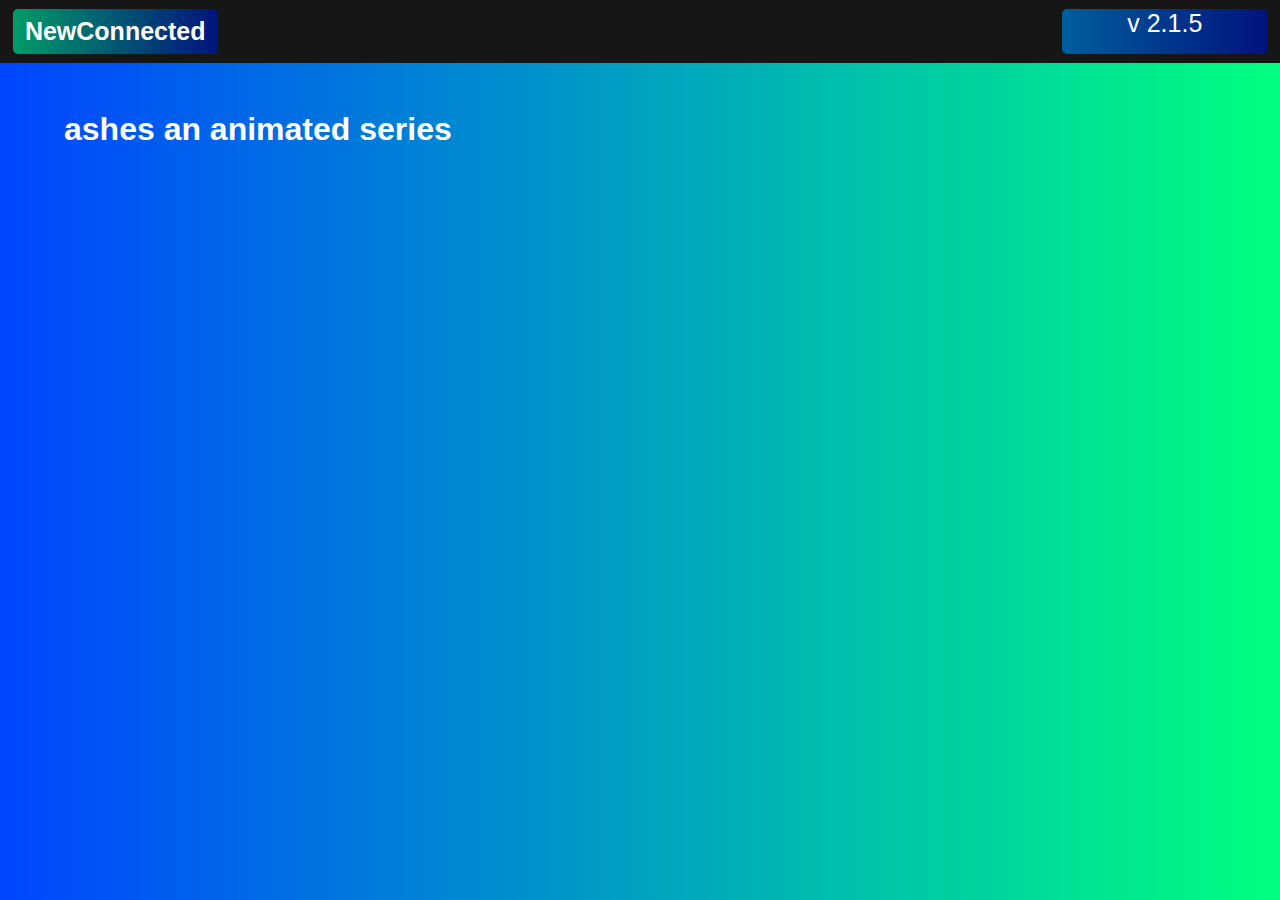
==== ashes.html @ 68feff71 "update" ====
<!DOCTYPE html>
<html>
    <head>
        <meta charset='utf-8'>
        <meta http-equiv='X-UA-Compatible' content='IE=edge'>
        <title>newConnected</title>
        <meta name='viewport' content='width=device-width, initial-scale=1'>
        <link rel='stylesheet' type='text/css' media='screen' href='menuBar.css'>
    </head>
    <body>
        <div class="menuBar">
            <button class="homeButton" onclick="window.location.href='index.html'"><b>NewConnected</b></button>
            <div class="version"><center>v 2.1.5</center></div>
        </div>
        <h1 id="pageTitle">ashes an animated series</h1>
    </body>
</html>
---- menuBar.css ----
@media (min-width:1000px) {
    body {
        background: rgb(36,0,20);
        background: linear-gradient(90deg,rgb(0, 68, 255) 0%, rgb(0, 255, 128) 100%);
    }
    .menuBar {
        position: absolute;
        left: 0;
        top: 0;
        width: 100%;
        height: 7%;
        background-color: rgb(22, 22, 22);
    }

    .homeButton {
        position: absolute;
        left: 1%;
        top: 15%;
        width: 16%;
        height: 70%;
        -webkit-border-radius: 10;
        -moz-border-radius: 10;
        border-radius: 5px;
        font-family: Arial;
        color: #ffffff;
        font-size: 25px;
        background: #383838;
        background: linear-gradient(90deg,rgb(0, 156, 104) 0%, rgb(0, 19, 126) 100%);
        border: solid #1f628d 0px;
        text-decoration: none;
    }
    
    .homeButton:hover {
        background: #5c5c5c;
        background: linear-gradient(90deg,rgb(0, 255, 170) 0%, rgb(0, 38, 255) 100%);
        text-decoration: none;
    }

    .version {
        position: absolute;
        right: 1%;
        top: 15%;
        width: 16%;
        height: 70%;
        -webkit-border-radius: 10;
        -moz-border-radius: 10;
        border-radius: 5px;
        font-family: Arial;
        color: #ffffff;
        font-size: 25px;
        background: #383838;
        background: linear-gradient(90deg,rgb(0, 94, 156) 0%, rgb(0, 19, 126) 100%);
        border: solid #1f628d 0px;
        text-decoration: none;
    }

    #pageTitle {
        position: absolute;
        top: 10%;
        left: 5%;
        color: white;
        font-family: Arial;
    }
}

@media (max-width:1000px) {
    body {
        background: rgb(36,0,20);
        background: linear-gradient(90deg,rgb(0, 68, 255) 0%, rgb(0, 255, 128) 100%);
    }
    .menuBar {
        position: absolute;
        left: 0;
        top: 0;
        width: 100%;
        height: 7%;
        background-color: rgb(22, 22, 22);
    }

    .homeButton {
        position: absolute;
        left: 1%;
        top: 15%;
        width: 45%;
        height: 70%;
        -webkit-border-radius: 10;
        -moz-border-radius: 10;
        border-radius: 5px;
        font-family: Arial;
        color: #ffffff;
        font-size: 25px;
        background: #383838;
        background: linear-gradient(90deg,rgb(0, 156, 104) 0%, rgb(0, 19, 126) 100%);
        border: solid #1f628d 0px;
        text-decoration: none;
    }
    
    .homeButton:hover {
        background: #5c5c5c;
        background: linear-gradient(90deg,rgb(0, 255, 170) 0%, rgb(0, 38, 255) 100%);
        text-decoration: none;
    }

    #pageTitle {
        position: absolute;
        top: 10%;
        left: 5%;
        color: white;
        font-family: Arial;
    }
}
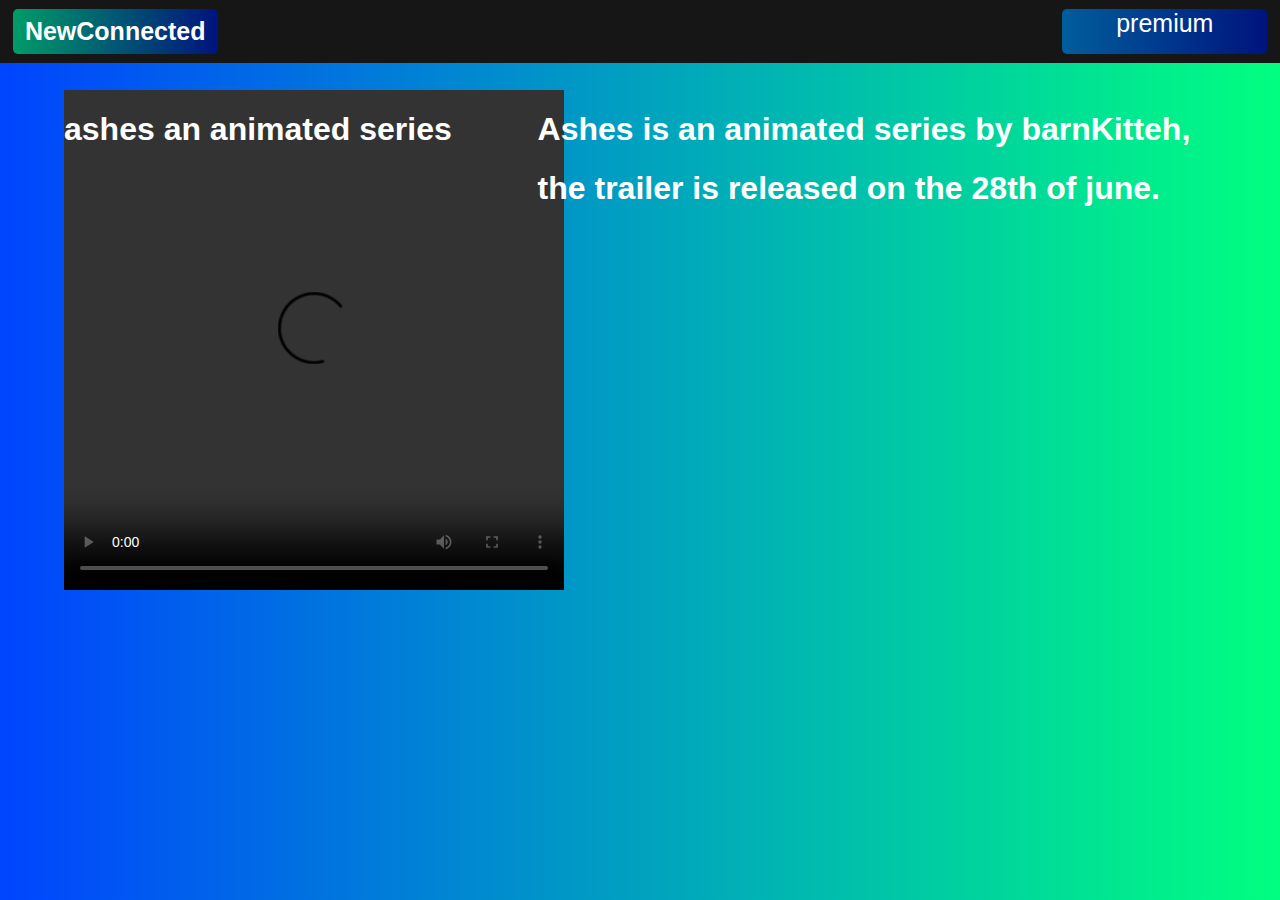
==== commit 9f62ee25: "Add files via upload" ====
--- a/ashes.html
+++ b/ashes.html
@@ -10,8 +10,17 @@
     <body>
         <div class="menuBar">
             <button class="homeButton" onclick="window.location.href='index.html'"><b>NewConnected</b></button>
-            <div class="version"><center>v 2.1.5</center></div>
+            <div class="version"><center>premium</center></div>
         </div>
-        <h1 id="pageTitle">ashes an animated series</h1>
+        <video width="500" height="500" id="ashesTrailer" controls>
+            <source src="BOOM_GOOD_ENOUGH_FUCK_DIS.mp4" type="video/mp4">
+        </video>
+        <div id="template">
+            <h1 id="pageTitle">ashes an animated series</h1>
+            <div id="info">
+                <h1>Ashes is an animated series by barnKitteh,</h1>
+                <h1> the trailer is released on the 28th of june.</h1>
+            </div>
+        </div>
     </body>
 </html>--- a/menuBar.css
+++ b/menuBar.css
@@ -61,6 +61,20 @@
         color: white;
         font-family: Arial;
     }
+
+    #ashesTrailer {
+        position: absolute;
+        top: 10%;
+        left: 5%;
+    }
+
+    #info {
+        position: absolute;
+        top: 10%;
+        left: 42%;
+        color: white;
+        font-family: Arial;
+    }
 }
 
 @media (max-width:1000px) {
@@ -108,4 +122,18 @@
         color: white;
         font-family: Arial;
     }
+
+    #ashesTrailer {
+        position: absolute;
+        top: 10%;
+        left: 5%;
+    }
+
+    #info {
+        position: absolute;
+        top: 10%;
+        left: 42%;
+        color: white;
+        font-family: Arial;
+    }
 }
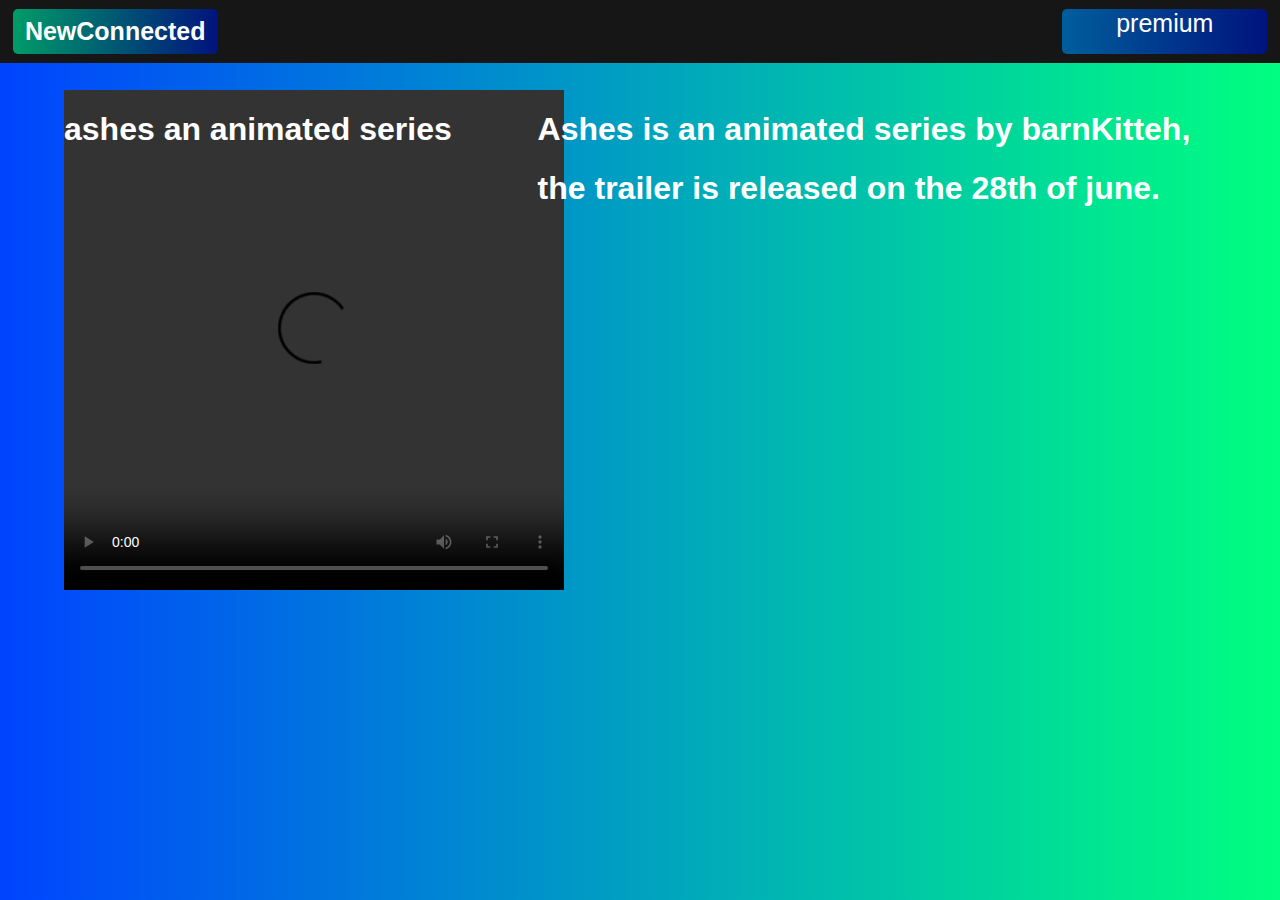
==== commit 13cc39d2: "styles" ====
--- a/ashes.html
+++ b/ashes.html
@@ -3,9 +3,9 @@
     <head>
         <meta charset='utf-8'>
         <meta http-equiv='X-UA-Compatible' content='IE=edge'>
-        <title>newConnected</title>
+        <title>ashes</title>
         <meta name='viewport' content='width=device-width, initial-scale=1'>
-        <link rel='stylesheet' type='text/css' media='screen' href='menuBar.css'>
+        <link rel='stylesheet' type='text/css' media='screen' href='styles/menuBar.css'>
     </head>
     <body>
         <div class="menuBar">
@@ -13,7 +13,7 @@
             <div class="version"><center>premium</center></div>
         </div>
         <video width="500" height="500" id="ashesTrailer" controls>
-            <source src="BOOM_GOOD_ENOUGH_FUCK_DIS.mp4" type="video/mp4">
+            <source src="data/video's/BOOM_GOOD.mp4" type="video/mp4">
         </video>
         <div id="template">
             <h1 id="pageTitle">ashes an animated series</h1>
--- a/styles/menuBar.css
+++ b/styles/menuBar.css
@@ -0,0 +1,139 @@
+@media (min-width:1000px) {
+    body {
+        background: rgb(36,0,20);
+        background: linear-gradient(90deg,rgb(0, 68, 255) 0%, rgb(0, 255, 128) 100%);
+    }
+    .menuBar {
+        position: absolute;
+        left: 0;
+        top: 0;
+        width: 100%;
+        height: 7%;
+        background-color: rgb(22, 22, 22);
+    }
+
+    .homeButton {
+        position: absolute;
+        left: 1%;
+        top: 15%;
+        width: 16%;
+        height: 70%;
+        -webkit-border-radius: 10;
+        -moz-border-radius: 10;
+        border-radius: 5px;
+        font-family: Arial;
+        color: #ffffff;
+        font-size: 25px;
+        background: #383838;
+        background: linear-gradient(90deg,rgb(0, 156, 104) 0%, rgb(0, 19, 126) 100%);
+        border: solid #1f628d 0px;
+        text-decoration: none;
+    }
+    
+    .homeButton:hover {
+        background: #5c5c5c;
+        background: linear-gradient(90deg,rgb(0, 255, 170) 0%, rgb(0, 38, 255) 100%);
+        text-decoration: none;
+    }
+
+    .version {
+        position: absolute;
+        right: 1%;
+        top: 15%;
+        width: 16%;
+        height: 70%;
+        -webkit-border-radius: 10;
+        -moz-border-radius: 10;
+        border-radius: 5px;
+        font-family: Arial;
+        color: #ffffff;
+        font-size: 25px;
+        background: #383838;
+        background: linear-gradient(90deg,rgb(0, 94, 156) 0%, rgb(0, 19, 126) 100%);
+        border: solid #1f628d 0px;
+        text-decoration: none;
+    }
+
+    #pageTitle {
+        position: absolute;
+        top: 10%;
+        left: 5%;
+        color: white;
+        font-family: Arial;
+    }
+
+    #ashesTrailer {
+        position: absolute;
+        top: 10%;
+        left: 5%;
+    }
+
+    #info {
+        position: absolute;
+        top: 10%;
+        left: 42%;
+        color: white;
+        font-family: Arial;
+    }
+}
+
+@media (max-width:1000px) {
+    body {
+        background: rgb(36,0,20);
+        background: linear-gradient(90deg,rgb(0, 68, 255) 0%, rgb(0, 255, 128) 100%);
+    }
+    .menuBar {
+        position: absolute;
+        left: 0;
+        top: 0;
+        width: 100%;
+        height: 7%;
+        background-color: rgb(22, 22, 22);
+    }
+
+    .homeButton {
+        position: absolute;
+        left: 1%;
+        top: 15%;
+        width: 45%;
+        height: 70%;
+        -webkit-border-radius: 10;
+        -moz-border-radius: 10;
+        border-radius: 5px;
+        font-family: Arial;
+        color: #ffffff;
+        font-size: 25px;
+        background: #383838;
+        background: linear-gradient(90deg,rgb(0, 156, 104) 0%, rgb(0, 19, 126) 100%);
+        border: solid #1f628d 0px;
+        text-decoration: none;
+    }
+    
+    .homeButton:hover {
+        background: #5c5c5c;
+        background: linear-gradient(90deg,rgb(0, 255, 170) 0%, rgb(0, 38, 255) 100%);
+        text-decoration: none;
+    }
+
+    #pageTitle {
+        position: absolute;
+        top: 10%;
+        left: 5%;
+        color: white;
+        font-family: Arial;
+    }
+
+    #ashesTrailer {
+        position: absolute;
+        top: 10%;
+        left: 5%;
+    }
+
+    #info {
+        position: absolute;
+        top: 10%;
+        left: 42%;
+        color: white;
+        font-family: Arial;
+    }
+}
